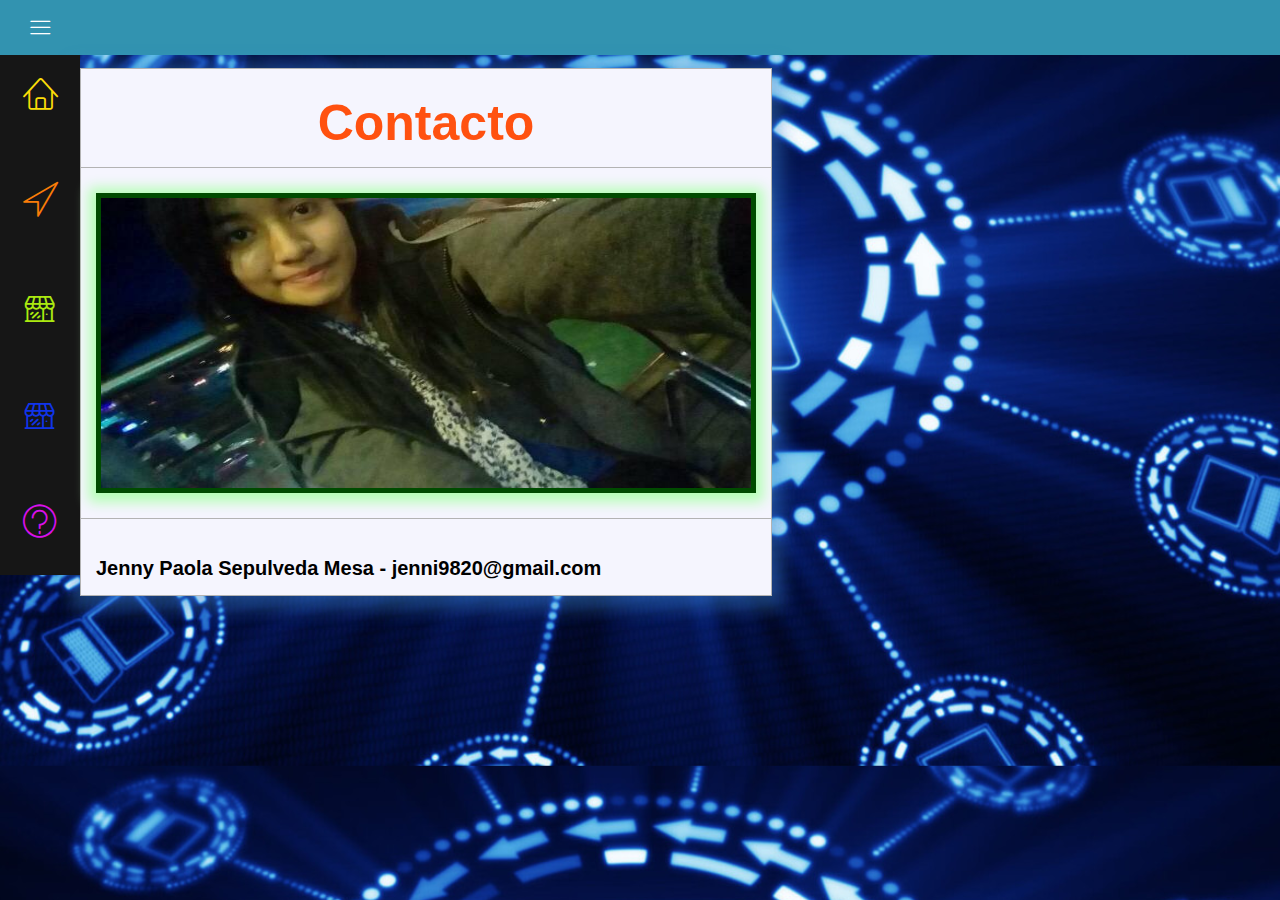
==== contact.html @ 87972e13 "initial commit" ====
<!DOCTYPE html>
<html lang=en dir="ltr">
  <head>
    <meta charset="utf-8">
      <link rel="shortcut icon" href= "img/favicon.ico" type="image">
      <link rel="stylesheet" href="icon/style.css">
      <link rel="stylesheet" href="css3/style.css">
    <title>OVI</title>
  </head>
  <body>
    <main>
        <header><span class="lnr lnr-menu show"></span>  
        <article>
            
              	<table class="table_objetive">
			<thead>
                <tr>
                   <th colspan="3" class="table1"><h1 class="title">Contacto</h1></th> 
                </tr>
                <tr>
					<th colspan="3" class="table1"><img src="img/1jenny.jpg" alt="" class="imagen3" ></th>
				</tr>
			</thead>
			<tbody>
                   
				<tr>
					<th colspan="3" class="table1"><h3></h3><br>
                        Jenny Paola Sepulveda Mesa - jenni9820@gmail.com
                    </th>
				</tr>
			</tbody>
		</table>
          </article></header>
    <div class="menu">
       <li><span class="lnr lnr-home icon1"></span><h5 class="text1"><br>Inicio<br></h5></li>
       <li><a href="objective.html" class="vinculo"><span class="lnr lnr-location icon2"></span><h5 class="text2"><br>Objetivos<br></h5></a></li>
       <li><a href="informative.html" class="vinculo"><span class="lnr lnr-store icon3"></span><h5 class="text3"><br>Inform<br></h5></li>
       <li><a href="prueba.html" class="vinculo"><span class="lnr lnr-store icon4"></span><h5 class="text4"><br>protocolo<br></h5></li>
       <li><a href="contact.html" class="vinculo"><span class="lnr lnr-question-circle icon6"></span><h5 class="text6">contact</h5></li>
    </div>
    </main>
      <script src="js/jquery.js"></script>
      <script src="js/script.js"></script>
    </body>
</html>
---- icon/style.css ----
@font-face {
	font-family: 'Linearicons-Free';
	src:url('fonts/Linearicons-Free.eot?w118d');
	src:url('fonts/Linearicons-Free.eot?#iefixw118d') format('embedded-opentype'),
		url('fonts/Linearicons-Free.woff2?w118d') format('woff2'),
		url('fonts/Linearicons-Free.woff?w118d') format('woff'),
		url('fonts/Linearicons-Free.ttf?w118d') format('truetype'),
		url('fonts/Linearicons-Free.svg?w118d#Linearicons-Free') format('svg');
	font-weight: normal;
	font-style: normal;
}

.lnr {
	font-family: 'Linearicons-Free';
	speak: none;
	font-style: normal;
	font-weight: normal;
	font-variant: normal;
	text-transform: none;
	line-height: 1;

	/* Better Font Rendering =========== */
	-webkit-font-smoothing: antialiased;
	-moz-osx-font-smoothing: grayscale;
}

.lnr-home:before {
	content: "\e800";
}
.lnr-apartment:before {
	content: "\e801";
}
.lnr-pencil:before {
	content: "\e802";
}
.lnr-magic-wand:before {
	content: "\e803";
}
.lnr-drop:before {
	content: "\e804";
}
.lnr-lighter:before {
	content: "\e805";
}
.lnr-poop:before {
	content: "\e806";
}
.lnr-sun:before {
	content: "\e807";
}
.lnr-moon:before {
	content: "\e808";
}
.lnr-cloud:before {
	content: "\e809";
}
.lnr-cloud-upload:before {
	content: "\e80a";
}
.lnr-cloud-download:before {
	content: "\e80b";
}
.lnr-cloud-sync:before {
	content: "\e80c";
}
.lnr-cloud-check:before {
	content: "\e80d";
}
.lnr-database:before {
	content: "\e80e";
}
.lnr-lock:before {
	content: "\e80f";
}
.lnr-cog:before {
	content: "\e810";
}
.lnr-trash:before {
	content: "\e811";
}
.lnr-dice:before {
	content: "\e812";
}
.lnr-heart:before {
	content: "\e813";
}
.lnr-star:before {
	content: "\e814";
}
.lnr-star-half:before {
	content: "\e815";
}
.lnr-star-empty:before {
	content: "\e816";
}
.lnr-flag:before {
	content: "\e817";
}
.lnr-envelope:before {
	content: "\e818";
}
.lnr-paperclip:before {
	content: "\e819";
}
.lnr-inbox:before {
	content: "\e81a";
}
.lnr-eye:before {
	content: "\e81b";
}
.lnr-printer:before {
	content: "\e81c";
}
.lnr-file-empty:before {
	content: "\e81d";
}
.lnr-file-add:before {
	content: "\e81e";
}
.lnr-enter:before {
	content: "\e81f";
}
.lnr-exit:before {
	content: "\e820";
}
.lnr-graduation-hat:before {
	content: "\e821";
}
.lnr-license:before {
	content: "\e822";
}
.lnr-music-note:before {
	content: "\e823";
}
.lnr-film-play:before {
	content: "\e824";
}
.lnr-camera-video:before {
	content: "\e825";
}
.lnr-camera:before {
	content: "\e826";
}
.lnr-picture:before {
	content: "\e827";
}
.lnr-book:before {
	content: "\e828";
}
.lnr-bookmark:before {
	content: "\e829";
}
.lnr-user:before {
	content: "\e82a";
}
.lnr-users:before {
	content: "\e82b";
}
.lnr-shirt:before {
	content: "\e82c";
}
.lnr-store:before {
	content: "\e82d";
}
.lnr-cart:before {
	content: "\e82e";
}
.lnr-tag:before {
	content: "\e82f";
}
.lnr-phone-handset:before {
	content: "\e830";
}
.lnr-phone:before {
	content: "\e831";
}
.lnr-pushpin:before {
	content: "\e832";
}
.lnr-map-marker:before {
	content: "\e833";
}
.lnr-map:before {
	content: "\e834";
}
.lnr-location:before {
	content: "\e835";
}
.lnr-calendar-full:before {
	content: "\e836";
}
.lnr-keyboard:before {
	content: "\e837";
}
.lnr-spell-check:before {
	content: "\e838";
}
.lnr-screen:before {
	content: "\e839";
}
.lnr-smartphone:before {
	content: "\e83a";
}
.lnr-tablet:before {
	content: "\e83b";
}
.lnr-laptop:before {
	content: "\e83c";
}
.lnr-laptop-phone:before {
	content: "\e83d";
}
.lnr-power-switch:before {
	content: "\e83e";
}
.lnr-bubble:before {
	content: "\e83f";
}
.lnr-heart-pulse:before {
	content: "\e840";
}
.lnr-construction:before {
	content: "\e841";
}
.lnr-pie-chart:before {
	content: "\e842";
}
.lnr-chart-bars:before {
	content: "\e843";
}
.lnr-gift:before {
	content: "\e844";
}
.lnr-diamond:before {
	content: "\e845";
}
.lnr-linearicons:before {
	content: "\e846";
}
.lnr-dinner:before {
	content: "\e847";
}
.lnr-coffee-cup:before {
	content: "\e848";
}
.lnr-leaf:before {
	content: "\e849";
}
.lnr-paw:before {
	content: "\e84a";
}
.lnr-rocket:before {
	content: "\e84b";
}
.lnr-briefcase:before {
	content: "\e84c";
}
.lnr-bus:before {
	content: "\e84d";
}
.lnr-car:before {
	content: "\e84e";
}
.lnr-train:before {
	content: "\e84f";
}
.lnr-bicycle:before {
	content: "\e850";
}
.lnr-wheelchair:before {
	content: "\e851";
}
.lnr-select:before {
	content: "\e852";
}
.lnr-earth:before {
	content: "\e853";
}
.lnr-smile:before {
	content: "\e854";
}
.lnr-sad:before {
	content: "\e855";
}
.lnr-neutral:before {
	content: "\e856";
}
.lnr-mustache:before {
	content: "\e857";
}
.lnr-alarm:before {
	content: "\e858";
}
.lnr-bullhorn:before {
	content: "\e859";
}
.lnr-volume-high:before {
	content: "\e85a";
}
.lnr-volume-medium:before {
	content: "\e85b";
}
.lnr-volume-low:before {
	content: "\e85c";
}
.lnr-volume:before {
	content: "\e85d";
}
.lnr-mic:before {
	content: "\e85e";
}
.lnr-hourglass:before {
	content: "\e85f";
}
.lnr-undo:before {
	content: "\e860";
}
.lnr-redo:before {
	content: "\e861";
}
.lnr-sync:before {
	content: "\e862";
}
.lnr-history:before {
	content: "\e863";
}
.lnr-clock:before {
	content: "\e864";
}
.lnr-download:before {
	content: "\e865";
}
.lnr-upload:before {
	content: "\e866";
}
.lnr-enter-down:before {
	content: "\e867";
}
.lnr-exit-up:before {
	content: "\e868";
}
.lnr-bug:before {
	content: "\e869";
}
.lnr-code:before {
	content: "\e86a";
}
.lnr-link:before {
	content: "\e86b";
}
.lnr-unlink:before {
	content: "\e86c";
}
.lnr-thumbs-up:before {
	content: "\e86d";
}
.lnr-thumbs-down:before {
	content: "\e86e";
}
.lnr-magnifier:before {
	content: "\e86f";
}
.lnr-cross:before {
	content: "\e870";
}
.lnr-menu:before {
	content: "\e871";
}
.lnr-list:before {
	content: "\e872";
}
.lnr-chevron-up:before {
	content: "\e873";
}
.lnr-chevron-down:before {
	content: "\e874";
}
.lnr-chevron-left:before {
	content: "\e875";
}
.lnr-chevron-right:before {
	content: "\e876";
}
.lnr-arrow-up:before {
	content: "\e877";
}
.lnr-arrow-down:before {
	content: "\e878";
}
.lnr-arrow-left:before {
	content: "\e879";
}
.lnr-arrow-right:before {
	content: "\e87a";
}
.lnr-move:before {
	content: "\e87b";
}
.lnr-warning:before {
	content: "\e87c";
}
.lnr-question-circle:before {
	content: "\e87d";
}
.lnr-menu-circle:before {
	content: "\e87e";
}
.lnr-checkmark-circle:before {
	content: "\e87f";
}
.lnr-cross-circle:before {
	content: "\e880";
}
.lnr-plus-circle:before {
	content: "\e881";
}
.lnr-circle-minus:before {
	content: "\e882";
}
.lnr-arrow-up-circle:before {
	content: "\e883";
}
.lnr-arrow-down-circle:before {
	content: "\e884";
}
.lnr-arrow-left-circle:before {
	content: "\e885";
}
.lnr-arrow-right-circle:before {
	content: "\e886";
}
.lnr-chevron-up-circle:before {
	content: "\e887";
}
.lnr-chevron-down-circle:before {
	content: "\e888";
}
.lnr-chevron-left-circle:before {
	content: "\e889";
}
.lnr-chevron-right-circle:before {
	content: "\e88a";
}
.lnr-crop:before {
	content: "\e88b";
}
.lnr-frame-expand:before {
	content: "\e88c";
}
.lnr-frame-contract:before {
	content: "\e88d";
}
.lnr-layers:before {
	content: "\e88e";
}
.lnr-funnel:before {
	content: "\e88f";
}
.lnr-text-format:before {
	content: "\e890";
}
.lnr-text-format-remove:before {
	content: "\e891";
}
.lnr-text-size:before {
	content: "\e892";
}
.lnr-bold:before {
	content: "\e893";
}
.lnr-italic:before {
	content: "\e894";
}
.lnr-underline:before {
	content: "\e895";
}
.lnr-strikethrough:before {
	content: "\e896";
}
.lnr-highlight:before {
	content: "\e897";
}
.lnr-text-align-left:before {
	content: "\e898";
}
.lnr-text-align-center:before {
	content: "\e899";
}
.lnr-text-align-right:before {
	content: "\e89a";
}
.lnr-text-align-justify:before {
	content: "\e89b";
}
.lnr-line-spacing:before {
	content: "\e89c";
}
.lnr-indent-increase:before {
	content: "\e89d";
}
.lnr-indent-decrease:before {
	content: "\e89e";
}
.lnr-pilcrow:before {
	content: "\e89f";
}
.lnr-direction-ltr:before {
	content: "\e8a0";
}
.lnr-direction-rtl:before {
	content: "\e8a1";
}
.lnr-page-break:before {
	content: "\e8a2";
}
.lnr-sort-alpha-asc:before {
	content: "\e8a3";
}
.lnr-sort-amount-asc:before {
	content: "\e8a4";
}
.lnr-hand:before {
	content: "\e8a5";
}
.lnr-pointer-up:before {
	content: "\e8a6";
}
.lnr-pointer-right:before {
	content: "\e8a7";
}
.lnr-pointer-down:before {
	content: "\e8a8";
}
.lnr-pointer-left:before {
	content: "\e8a9";
}
---- css3/style.css ----
/*menu lateral*/
/*universal*/
*{
  margin:0;
  padding:0;
  box-sizing: border-box;
  font-family: sans-serif;
}


/*contenedor de text*/
main{
    position:relative;
}

/*contenedor menu*/

.menu{
  width: 80px;
  background: #161616;
  
}
.menu li:hover{
  transform: translateY(10px);
  background: rgba(0,0,0,5);
}

.menu li{
  /*retirar los puntos*/
  list-style: none;
  text-align: center;
  padding: 20px;
  color:white;
  transition: all 360ms;
  cursor:pointer;
}
.menu span{
font-size: 35px;

}
.menu li h5{
    font-weight: 100;
    transform: translateY(14px) translateX(-110px);
      transition: all 300ms;
}
/*iconos de colores*/
.icon1{
  color:#FADD08;

}
.icon2{
  color:#FA7D08;
}
.icon3{
  color:#ABEA10;
}
.icon4{
  color:#1034EA;
}
.icon5{
  color:#10EADD;
}
.icon6{
  color:#D910EA;
}
/*letras*/
.menu li:hover .text1{
  transform: translateX(0px);
  transition: all 300ms;
}
.menu li:hover .text2{
  transform: translateX(0px);
  transition: all 300ms;
}
.menu li:hover .text3{
  transform: translateX(0px);
  transition: all 300ms;
}
.menu li:hover .text4{
  transform: translateX(0px);
  transition: all 300ms;
}
.menu li:hover .text5{
  transform: translateX(0px);
  transition: all 300ms;
}
.menu li:hover .text6{
  transform: translateX(0px);
transition: all 300ms;
}
header{
  width: 100%;
  height: 55px;
  background: #3293B0;
}
header span{
  font-size: 25px;
  padding: 10px;
  color: white;
  transition: all 300ms;
  cursor:pointer;
  position: relative;
  top:14px;
  left:18px;
}

header span:hover{
  background: rgba(0, 0, 0, 0.4);
  border-radius: 10px;

}
.menu2{
  transform: translateX(-100px);
}

/*estilo de text*/

article{
 padding: 20px;
 
 
}

article h1{
    font-size: 50px;
    text-align: center;
    margin-top: 10px;
    
}

article p{
    font-size: 20px;
    margin-top: 10px;
    text-align: right;
    
}
/*tabla de text*/
.text{
    font-size: 20px;
    margin-top: 20px;
    text-align: justify;
    -webkit-box-shadow: 1px 4px 16px 9px rgba(57,135,219,0.43);
    -moz-box-shadow: 1px 4px 16px 9px rgba(57,135,219,0.43);
    box-shadow: 1px 4px 16px 9px rgba(57,135,219,0.43);
    margin: 20px 60px 20px;
    background: #F8F9F9;   
}

body {
    background-image: url("../img/fondo.jpg");
   /*  tamaño de fondo de imagen*/
    -webkit-background-size: cover;
    -moz-background-size: cover;
    -o-background-size: cover;
    background-size: cover;

}
/*slider*/
.container_slider{
    position: relative;
    width: 750px;
    height: 350px;
    margin:auto;
    overflow: hidden;
    border: 12px solid;
    box-shadow: 0px 2px 12px 7px rgba(236, 218, 214);
    
}
.container_slider .slider{
    position: relative;
    width: 400%;
    height:100%;
    display: flex;
    animation: moverse 25s infinite linear;
    
}
.container_slider .slider li{
    position: relative;
    width: 100%;
    list-style: none;
}
.container_slider .slider li img{
    position: absolute;
    width: 100%;
    height: 100%;
}
/*animacion de slider*/
@keyframes moverse {
    0%,20% {
        margin-left: 0px;
     
    }
    25%,45%{
        margin-left: -100%;
    }
    50%,70%{
        margin-left: -200%;
        
    }
    75%,100%{
        margin-left: -300%
        
    }
}
/*pagina objetivos */
.table_objetive{
  border-collapse: collapse;
  border: 1px solid #b3b3b3;
  font-size: 20px;
  margin-top: 20px;
  text-align: justify;
  -webkit-box-shadow: 1px 4px 16px 9px rgba(57,135,219,0.43);
  -moz-box-shadow: 1px 4px 16px 9px rgba(57,135,219,0.43);
  box-shadow: 1px 4px 16px 9px rgba(57,135,219,0.43);
  margin: 20px 60px 20px;
  background: #f5f5fe; 
}

.table1{
  padding: 15px;
  border: 1px solid #b3b3b3;
}
.imagen {
  position: relative;
  width: 600px;
  height:200px;
  border: 5px solid #004b00;
  box-shadow: 0px 2px 12px 7px rgba(180, 255, 180);
  margin:10px auto;
  display:block;    
}

h3{
    text-align: center;
    color:#ff723d;
}
.title {
    color:#ff5110;
}
.vinculo{
    text-decoration: none;
    color:#fff;
}
.imagen3{
  position: relative;
  width: 660px;
  height:300px;
  border: 5px solid #004b00;
  box-shadow: 0px 2px 12px 7px rgba(180, 255, 180);
  margin:10px auto;
  display:block;    
    
    
}
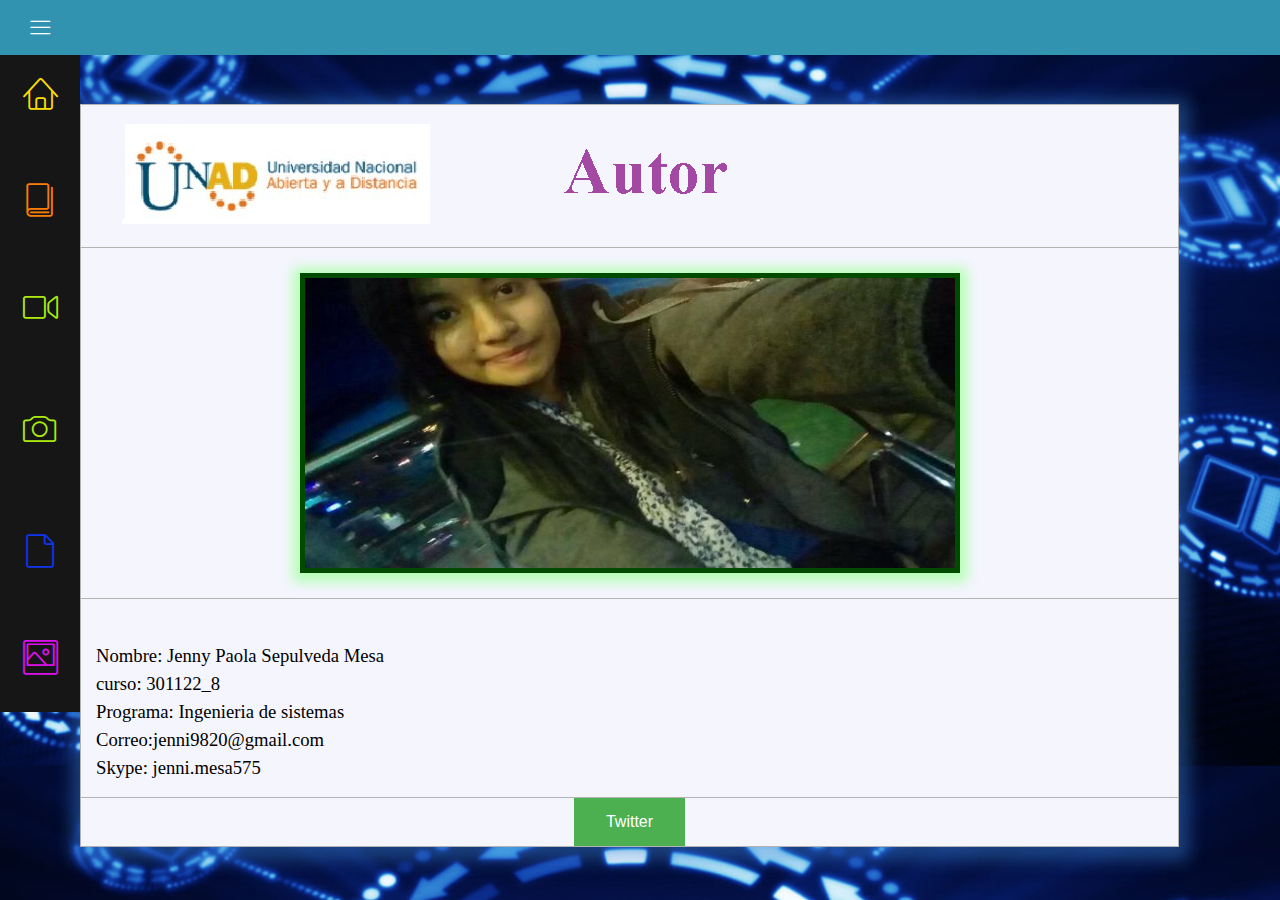
==== commit 13b4501a: "initial commit" ====
--- a/contact.html
+++ b/contact.html
@@ -15,28 +15,36 @@
               	<table class="table_objetive">
 			<thead>
                 <tr>
-                   <th colspan="3" class="table1"><h1 class="title">Contacto</h1></th> 
+                   <th colspan="3" class="table1"><img src="img/autor.png" alt="" class="logo" ></th> 
                 </tr>
                 <tr>
 					<th colspan="3" class="table1"><img src="img/1jenny.jpg" alt="" class="imagen3" ></th>
 				</tr>
 			</thead>
 			<tbody>
-                   
 				<tr>
-					<th colspan="3" class="table1"><h3></h3><br>
-                        Jenny Paola Sepulveda Mesa - jenni9820@gmail.com
+					<th colspan="3" class="table1"><br>
+                        Nombre: Jenny Paola Sepulveda Mesa
+                        <br>curso: 301122_8
+                        <br>Programa: Ingenieria de sistemas
+                        <br>Correo:jenni9820@gmail.com
+                        <br>Skype: jenni.mesa575
                     </th>
 				</tr>
+                <tr>
+                    <br>
+                    <th><center> <a href="twitter.html" class="vinculo"><button class="button button2">Twitter</button></a> </center></th> <br>
+                </tr>
 			</tbody>
 		</table>
           </article></header>
-    <div class="menu">
-       <li><span class="lnr lnr-home icon1"></span><h5 class="text1"><br>Inicio<br></h5></li>
-       <li><a href="objective.html" class="vinculo"><span class="lnr lnr-location icon2"></span><h5 class="text2"><br>Objetivos<br></h5></a></li>
-       <li><a href="informative.html" class="vinculo"><span class="lnr lnr-store icon3"></span><h5 class="text3"><br>Inform<br></h5></li>
-       <li><a href="prueba.html" class="vinculo"><span class="lnr lnr-store icon4"></span><h5 class="text4"><br>protocolo<br></h5></li>
-       <li><a href="contact.html" class="vinculo"><span class="lnr lnr-question-circle icon6"></span><h5 class="text6">contact</h5></li>
+        <div class="menu">
+           <a href="index.html" class="vinculo"><li><span class="lnr lnr-home icon1"></span><h5 class="text1"><br>Inicio<br></h5></li></a>
+           <a href="objective.html" class="vinculo"><li><span class="lnr lnr-book icon2"></span><h5 class="text2"><br>Lecturas<br></h5></li></a>
+           <a href="informative.html" class="vinculo"><li><span class="lnr lnr-camera-video icon3"></span><h5 class="text3"><br>Multimedia 1<br></h5></li></a>
+           <a href="informative2.html" class="vinculo"><li><span class="lnr lnr-camera icon3"></span><h5 class="text3"><br>Multimedia 2<br></h5></li></a>
+           <a href="prueba.html" class="vinculo"><li><span class="lnr lnr-file-empty icon4"></span><h5 class="text4"><br>Actividades<br></h5></li></a>
+           <a href="contact.html" class="vinculo"><li><span class="lnr lnr-picture icon6"></span><h5 class="text6">Autor</h5></li></a>
     </div>
     </main>
       <script src="js/jquery.js"></script>
--- a/css3/style.css
+++ b/css3/style.css
@@ -158,8 +158,8 @@
 /*slider*/
 .container_slider{
     position: relative;
-    width: 750px;
-    height: 350px;
+    width: 590px;
+    height: 250px;
     margin:auto;
     overflow: hidden;
     border: 12px solid;
@@ -222,12 +222,19 @@
 }
 .imagen {
   position: relative;
-  width: 600px;
-  height:200px;
+  width: 590px;
+  height:190px;
   border: 5px solid #004b00;
   box-shadow: 0px 2px 12px 7px rgba(180, 255, 180);
   margin:10px auto;
   display:block;    
+}
+/*video*/
+
+.video {
+  position: relative;
+  display:block; 
+  
 }
 
 h3{
@@ -251,4 +258,104 @@
   display:block;    
     
     
-}+}
+
+th {
+    
+    font-family: serif;
+    line-height: 150%;
+    font-size: 14pt;
+    font-weight: normal;
+
+}
+
+.button {
+  background-color: #4CAF50; /* Green */
+  border: none;
+  color: white;
+  padding: 15px 32px;
+  text-align: left;
+  text-decoration: none;
+  font-size: 16px;
+  cursor: pointer;
+  -webkit-transition-duration: 0.4s; /* Safari */
+   transition-duration: 0.4s;    
+}
+.button2:hover {
+  box-shadow: 0 12px 16px 0 rgba(0,0,0,0.24),0 17px 50px 0 rgba(0,0,0,0.19);
+}
+
+/*modal*/
+.modalDialog {
+	position: fixed;
+	font-family: Arial, Helvetica, sans-serif;
+	top: 0;
+	right: 0;
+	bottom: 0;
+	left: 0;
+	background: rgba(0,0,0,0.8);
+	z-index: 99999;
+	opacity:0;
+	-webkit-transition: opacity 400ms ease-in;
+	-moz-transition: opacity 400ms ease-in;
+	transition: opacity 400ms ease-in;
+	pointer-events: none;
+}
+.modalDialog:target {
+	opacity:1;
+	pointer-events: auto;
+}
+.modalDialog > div {
+	width: 70%;
+	position: relative;
+	margin: 5% auto;
+	padding: 5px 20px 13px 20px;
+	border-radius: 10px;
+	background: #00BFFF;
+	background: -moz-linear-gradient(#00BFFF);
+	background: -webkit-linear-gradient(#00BFFF);
+	background: -o-linear-gradient(#00BFFF);
+  -webkit-transition: opacity 400ms ease-in;
+-moz-transition: opacity 400ms ease-in;
+transition: opacity 400ms ease-in;
+}
+.close {
+	background: #606061;
+	color: #FFFFFF;
+	line-height: 25px;
+	position: absolute;
+	right: -12px;
+	text-align: center;
+	top: -10px;
+	width: 24px;
+	text-decoration: none;
+	font-weight: bold;
+	-webkit-border-radius: 12px;
+	-moz-border-radius: 12px;
+	border-radius: 12px;
+	-moz-box-shadow: 1px 1px 3px #000;
+	-webkit-box-shadow: 1px 1px 3px #000;
+	box-shadow: 1px 1px 3px #000;
+}
+.close:hover { background: #00d9ff; }
+
+
+
+
+
+
+
+
+
+
+
+
+
+
+
+
+
+
+
+
+
